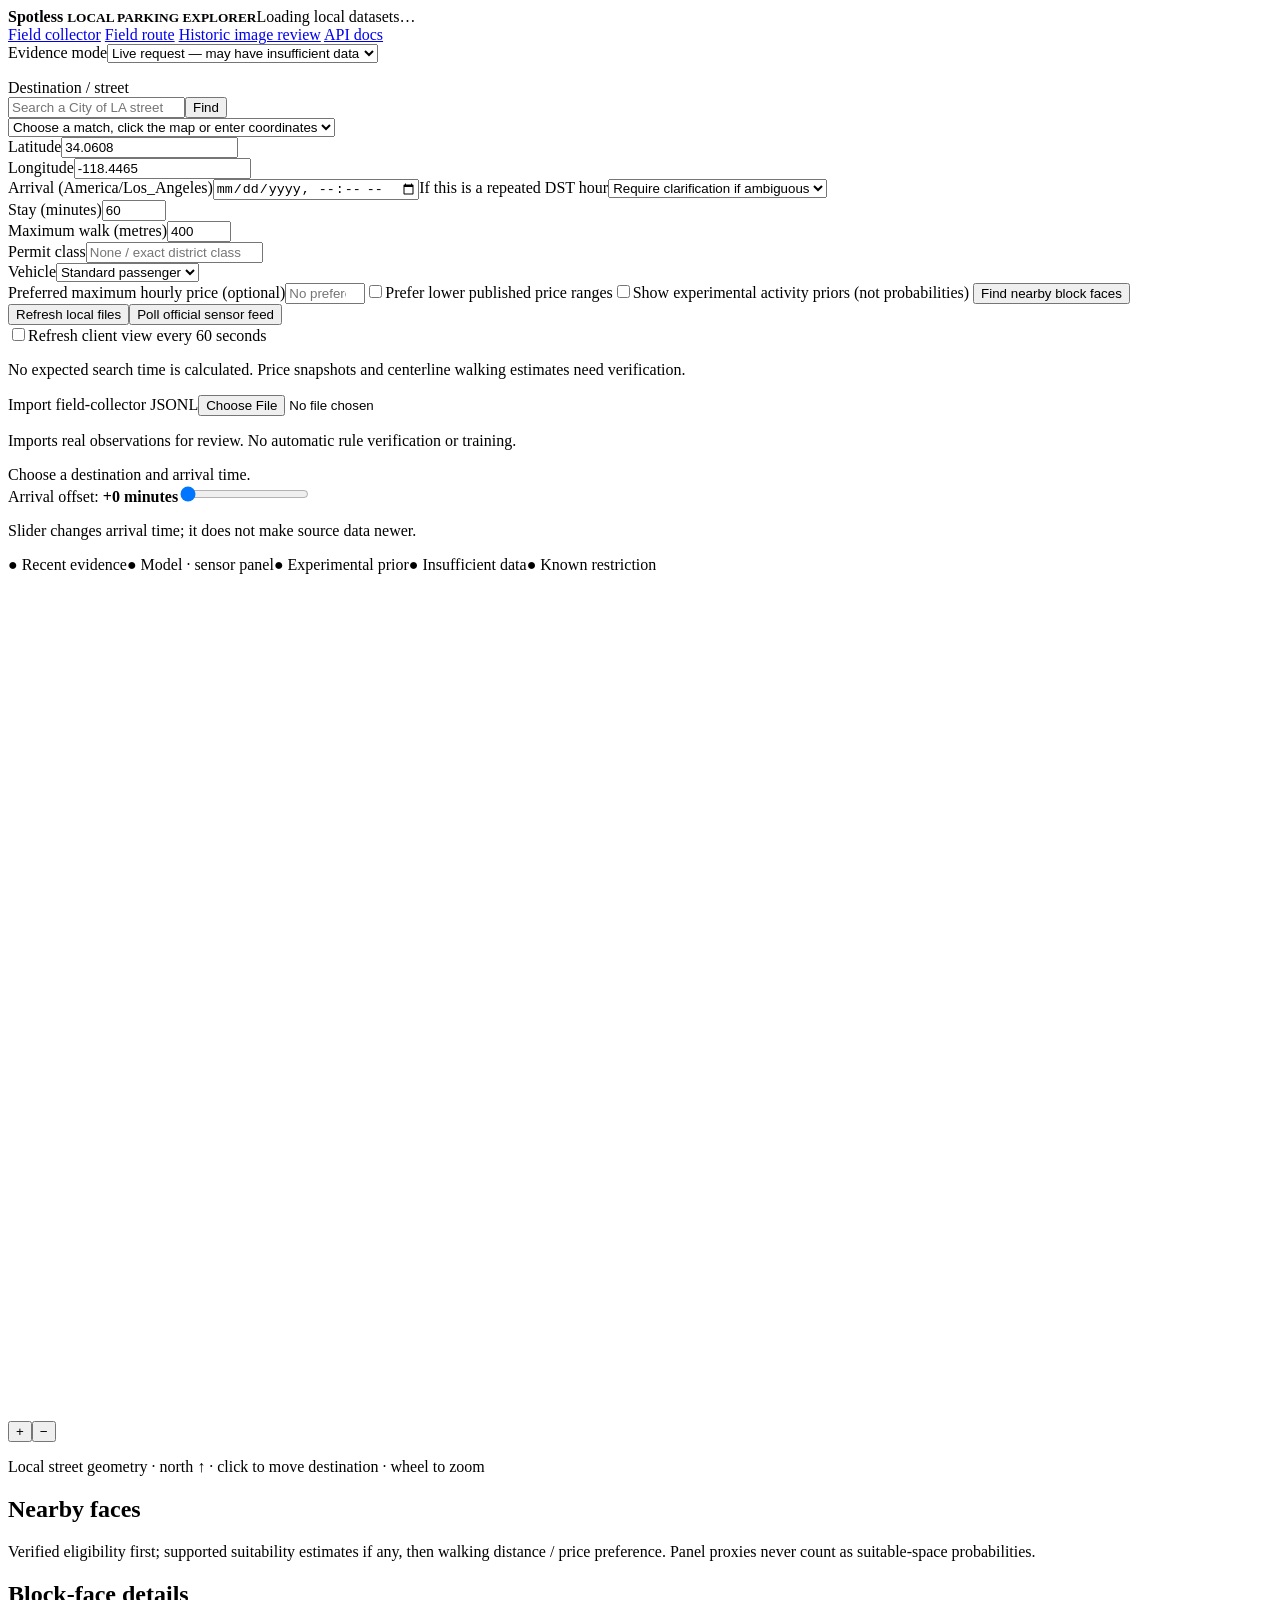
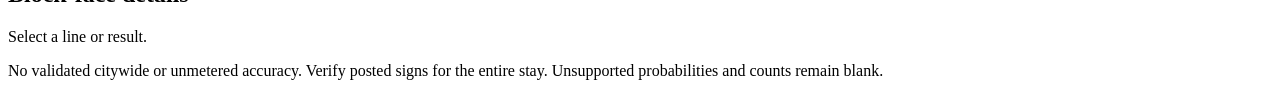
==== web/map/index.html @ 36d81761 "Add LA parking app, data workflows, tests, and documentation" ====
<!doctype html>
<html lang="en"><head><meta charset="utf-8"><meta name="viewport" content="width=device-width,initial-scale=1"><title>Spotless · Local parking explorer</title><link rel="stylesheet" href="/assets/style.css"></head>
<body><header><strong>Spotless <small>LOCAL PARKING EXPLORER</small></strong><span id="health">Loading local datasets…</span><nav><a href="/collector" target="_blank">Field collector</a> <a href="/field-route" target="_blank">Field route</a> <a href="/imagery" target="_blank">Historic image review</a> <a href="/docs" target="_blank">API docs</a></nav></header>
<main><section class="controls" aria-label="Parking request">
<label for="mode">Evidence mode</label><select id="mode"><option value="live">Live request — may have insufficient data</option><option value="historical_replay">Historical replay — real archived evidence</option></select><p id="mode-note" class="note"></p>
<label for="destination-search">Destination / street</label><div class="inline"><input id="destination-search" placeholder="Search a City of LA street" type="search"><button id="search">Find</button></div><select id="destinations" aria-label="Destination matches"><option value="">Choose a match, click the map or enter coordinates</option></select>
<div class="grid"><div><label for="latitude">Latitude</label><input id="latitude" type="number" step="any" value="34.0608"></div><div><label for="longitude">Longitude</label><input id="longitude" type="number" step="any" value="-118.4465"></div></div>
<label for="arrival">Arrival (America/Los_Angeles)</label><input id="arrival" type="datetime-local" step="60"><label for="fold">If this is a repeated DST hour</label><select id="fold"><option value="">Require clarification if ambiguous</option><option value="0">First occurrence</option><option value="1">Second occurrence</option></select>
<div class="grid"><div><label for="stay">Stay (minutes)</label><input id="stay" type="number" min="1" max="1440" value="60"></div><div><label for="walk">Maximum walk (metres)</label><input id="walk" type="number" min="25" max="2000" value="400"></div></div>
<div class="grid"><div><label for="permit">Permit class</label><input id="permit" placeholder="None / exact district class"></div><div><label for="vehicle">Vehicle</label><select id="vehicle"><option value="standard_passenger">Standard passenger</option><option value="accessible">Accessible eligibility</option><option value="commercial">Commercial</option><option value="motorcycle">Motorcycle</option><option value="other">Other</option></select></div></div>
<label for="price">Preferred maximum hourly price (optional)</label><input id="price" type="number" min="0" max="100" step="0.25" placeholder="No preference"><label class="check"><input id="prefer-price" type="checkbox">Prefer lower published price ranges</label><label class="check"><input id="experimental" type="checkbox">Show experimental activity priors (not probabilities)</label>
<button id="predict" class="primary">Find nearby block faces</button><div class="inline"><button id="refresh">Refresh local files</button><button id="poll">Poll official sensor feed</button></div><label class="check"><input id="auto-refresh" type="checkbox">Refresh client view every 60 seconds</label>
<p class="note">No expected search time is calculated. Price snapshots and centerline walking estimates need verification.</p>
<label for="observation-import">Import field-collector JSONL</label><input id="observation-import" type="file" accept=".jsonl,.json,text/plain,application/json"><p class="note">Imports real observations for review. No automatic rule verification or training.</p>
</section>
<section class="workspace"><div id="notice" role="status" aria-live="polite">Choose a destination and arrival time.</div>
<div class="slider"><label for="time-slider">Arrival offset: <strong id="offset">+0 minutes</strong></label><input id="time-slider" type="range" min="0" max="120" step="15" value="0"><span id="slider-time"></span><p>Slider changes arrival time; it does not make source data newer.</p></div>
<div class="legend" aria-label="Map legend"><span class="recent">● Recent evidence</span><span class="model">● Model · sensor panel</span><span class="experimental">● Experimental prior</span><span class="insufficient">● Insufficient data</span><span class="restricted">● Known restriction</span></div>
<div class="map-shell"><svg id="map" viewBox="0 0 900 600" role="img" aria-label="Nearby block-face map. Click to set destination." tabindex="0"></svg><div class="map-buttons"><button id="zoom-in" aria-label="Zoom in">+</button><button id="zoom-out" aria-label="Zoom out">−</button></div><p>Local street geometry · north ↑ · click to move destination · wheel to zoom</p></div>
<p id="timestamps" class="note"></p><div class="results-grid"><section><h2>Nearby faces</h2><p class="note">Verified eligibility first; supported suitability estimates if any, then walking distance / price preference. Panel proxies never count as suitable-space probabilities.</p><ol id="results"></ol></section><section id="details"><h2>Block-face details</h2><p>Select a line or result.</p></section></div>
</section></main><footer>No validated citywide or unmetered accuracy. Verify posted signs for the entire stay. Unsupported probabilities and counts remain blank.</footer><script src="/assets/app.js"></script></body></html>
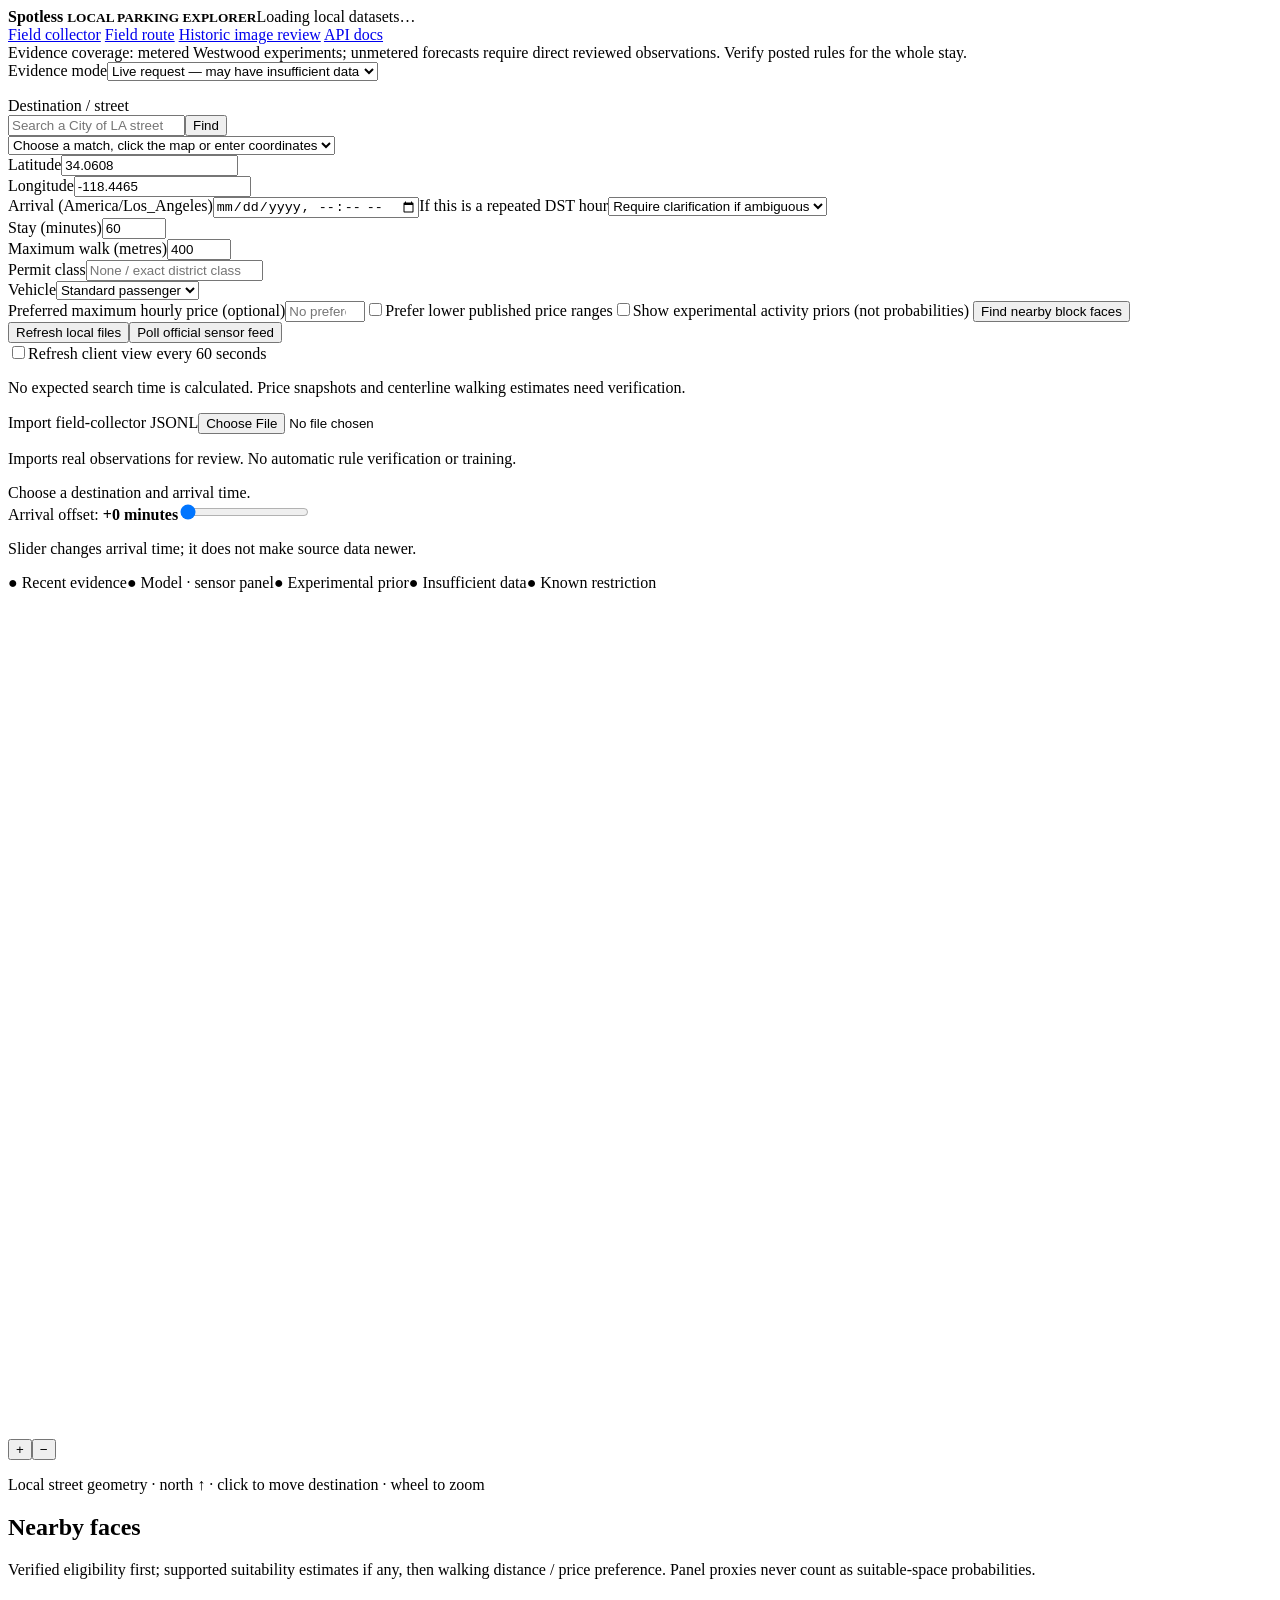
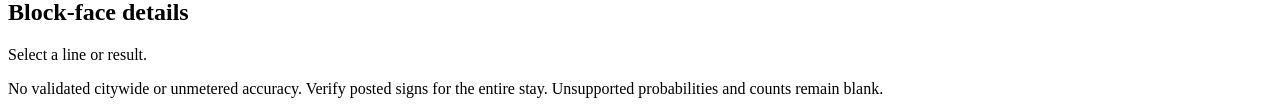
==== commit 4bdcc4cf: "Strengthen geographic validation and independent parking observations" ====
--- a/web/map/index.html
+++ b/web/map/index.html
@@ -1,6 +1,7 @@
 <!doctype html>
 <html lang="en"><head><meta charset="utf-8"><meta name="viewport" content="width=device-width,initial-scale=1"><title>Spotless · Local parking explorer</title><link rel="stylesheet" href="/assets/style.css"></head>
 <body><header><strong>Spotless <small>LOCAL PARKING EXPLORER</small></strong><span id="health">Loading local datasets…</span><nav><a href="/collector" target="_blank">Field collector</a> <a href="/field-route" target="_blank">Field route</a> <a href="/imagery" target="_blank">Historic image review</a> <a href="/docs" target="_blank">API docs</a></nav></header>
+<aside class="note" id="validation-evidence" aria-live="polite">Evidence coverage: metered Westwood experiments; unmetered forecasts require direct reviewed observations. Verify posted rules for the whole stay.</aside>
 <main><section class="controls" aria-label="Parking request">
 <label for="mode">Evidence mode</label><select id="mode"><option value="live">Live request — may have insufficient data</option><option value="historical_replay">Historical replay — real archived evidence</option></select><p id="mode-note" class="note"></p>
 <label for="destination-search">Destination / street</label><div class="inline"><input id="destination-search" placeholder="Search a City of LA street" type="search"><button id="search">Find</button></div><select id="destinations" aria-label="Destination matches"><option value="">Choose a match, click the map or enter coordinates</option></select>
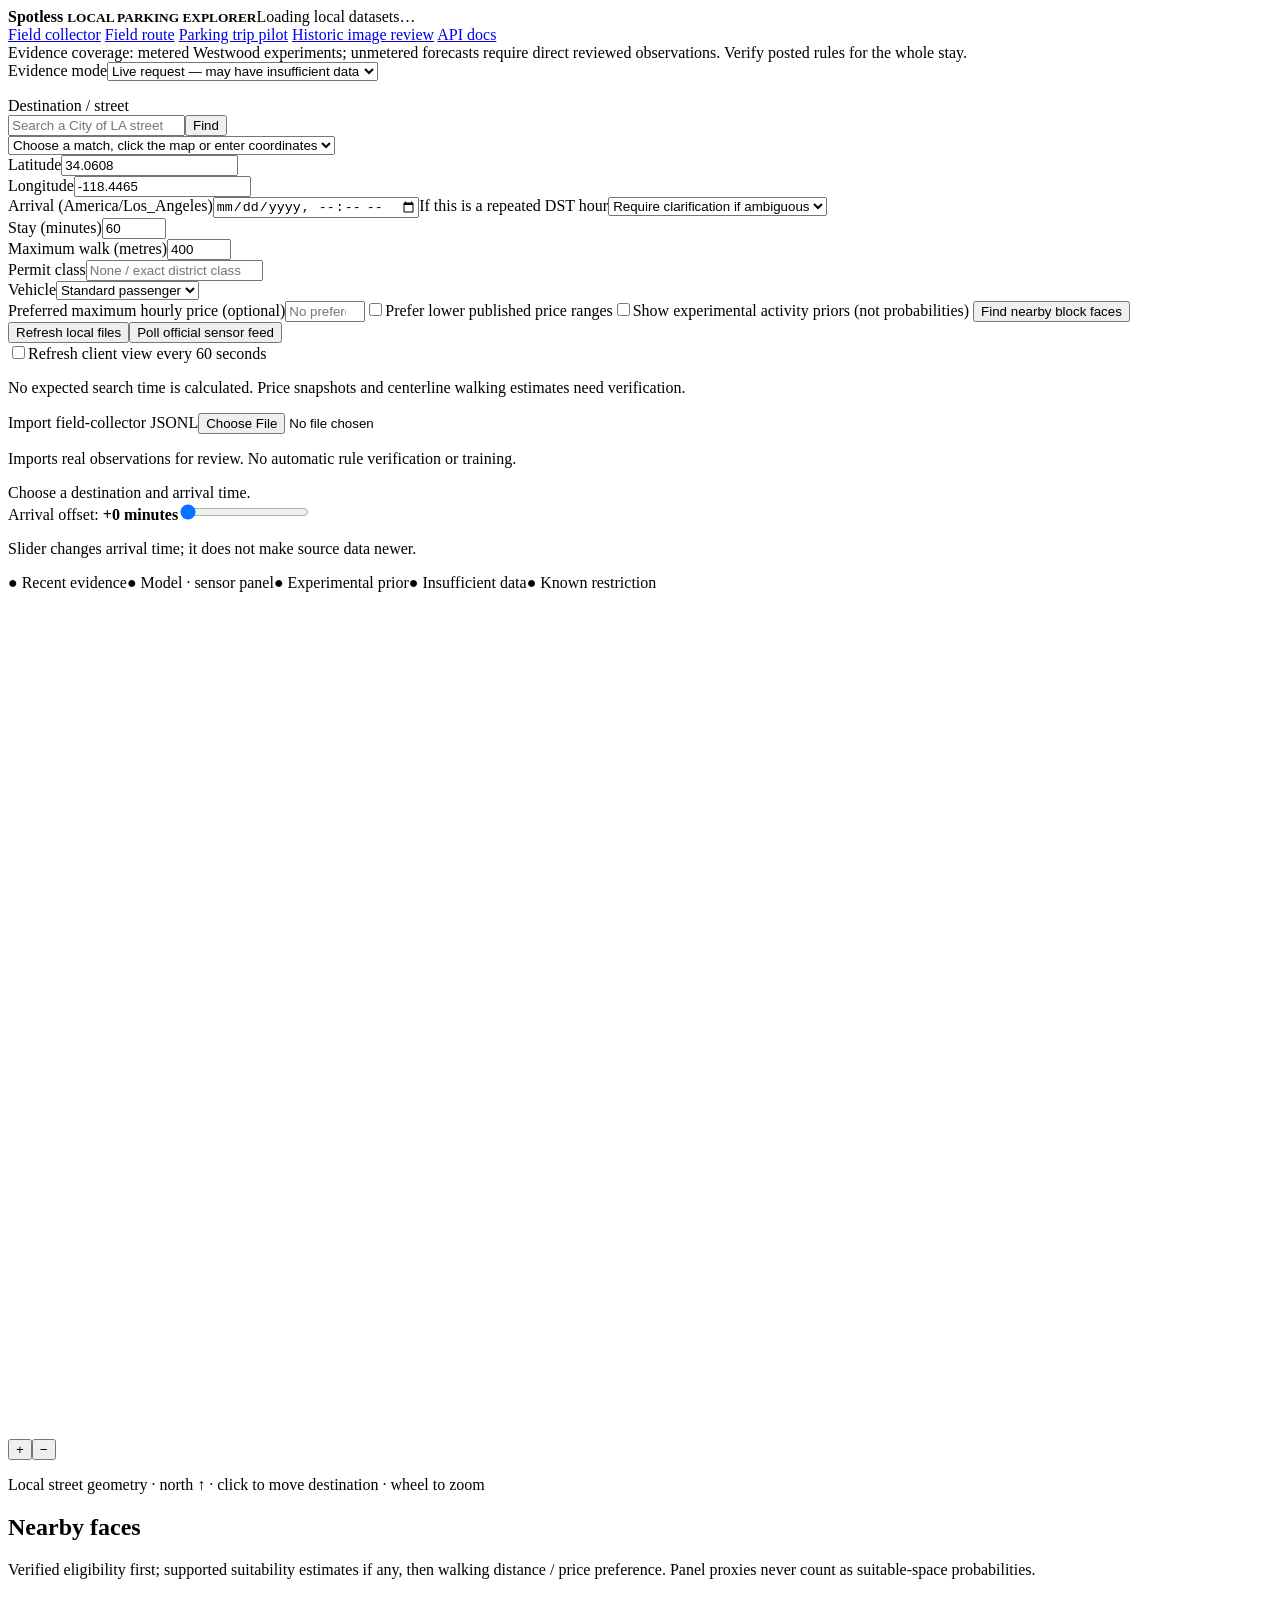
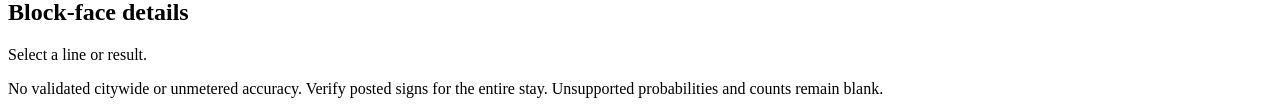
==== commit ff6239b4: "Add reviewed suitable-space evaluation and prospective parking product pilot" ====
--- a/web/map/index.html
+++ b/web/map/index.html
@@ -1,6 +1,6 @@
 <!doctype html>
 <html lang="en"><head><meta charset="utf-8"><meta name="viewport" content="width=device-width,initial-scale=1"><title>Spotless · Local parking explorer</title><link rel="stylesheet" href="/assets/style.css"></head>
-<body><header><strong>Spotless <small>LOCAL PARKING EXPLORER</small></strong><span id="health">Loading local datasets…</span><nav><a href="/collector" target="_blank">Field collector</a> <a href="/field-route" target="_blank">Field route</a> <a href="/imagery" target="_blank">Historic image review</a> <a href="/docs" target="_blank">API docs</a></nav></header>
+<body><header><strong>Spotless <small>LOCAL PARKING EXPLORER</small></strong><span id="health">Loading local datasets…</span><nav><a href="/collector" target="_blank">Field collector</a> <a href="/field-route" target="_blank">Field route</a> <a href="/pilot" target="_blank">Parking trip pilot</a> <a href="/imagery" target="_blank">Historic image review</a> <a href="/docs" target="_blank">API docs</a></nav></header>
 <aside class="note" id="validation-evidence" aria-live="polite">Evidence coverage: metered Westwood experiments; unmetered forecasts require direct reviewed observations. Verify posted rules for the whole stay.</aside>
 <main><section class="controls" aria-label="Parking request">
 <label for="mode">Evidence mode</label><select id="mode"><option value="live">Live request — may have insufficient data</option><option value="historical_replay">Historical replay — real archived evidence</option></select><p id="mode-note" class="note"></p>
